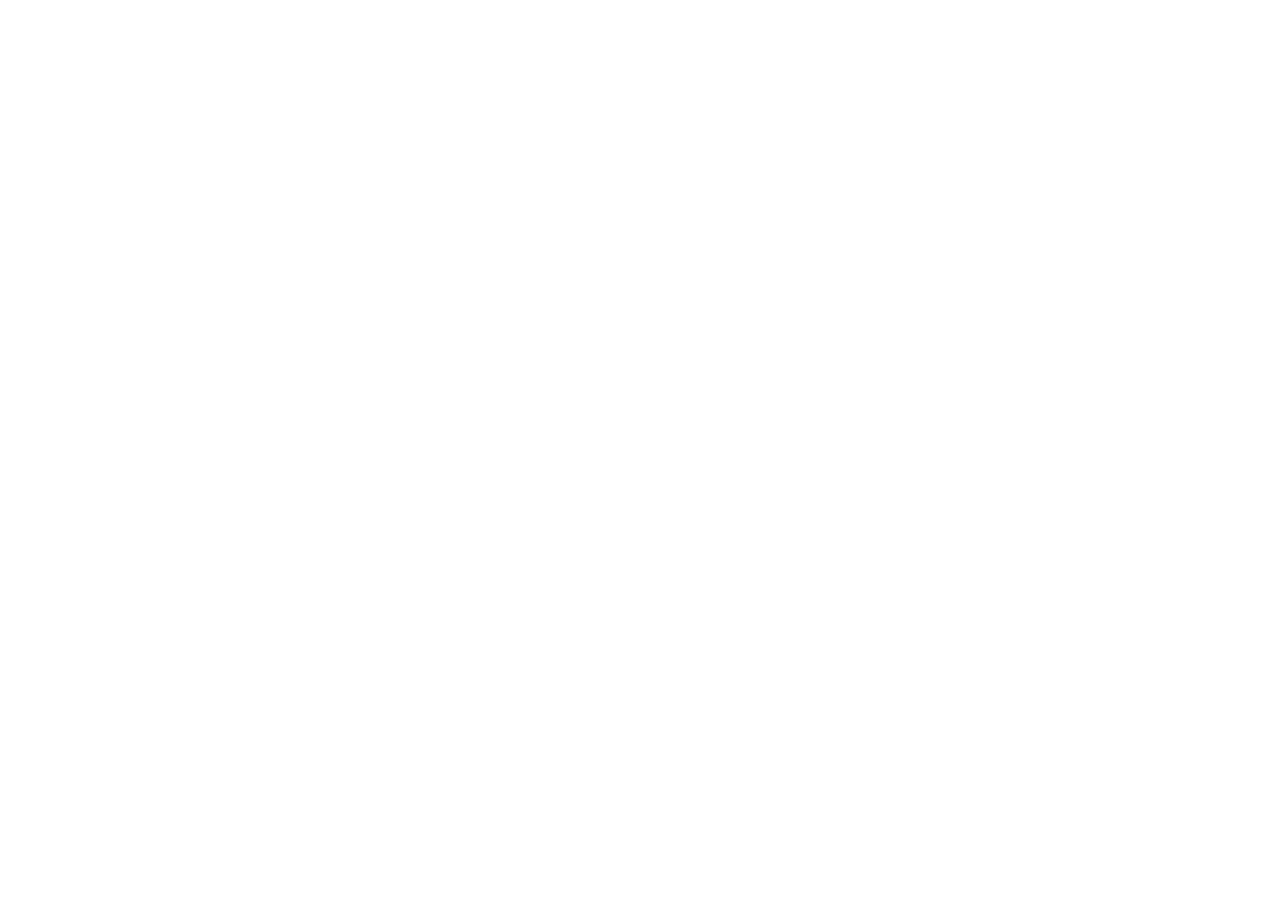
==== index.html @ 8ef93265 "Create index.html" ====
<html>
    <head>
      <script src="https://aframe.io/releases/1.2.0/aframe.min.js"></script>
    </head>
    <body>
      <a-scene>
        <a-box position="-1 0.5 -3" rotation="0 45 0" color="#4CC3D9"></a-box>
        <a-sphere position="0 1.25 -5" radius="1.25" color="#EF2D5E"></a-sphere>
        <a-cylinder position="1 0.75 -3" radius="0.5" height="1.5" color="#FFC65D"></a-cylinder>
        <a-plane position="0 0 -4" rotation="-90 0 0" width="4" height="4" color="#7BC8A4"></a-plane>
        <a-sky color="#ECECEC"></a-sky>
      </a-scene>
    </body>
  </html>
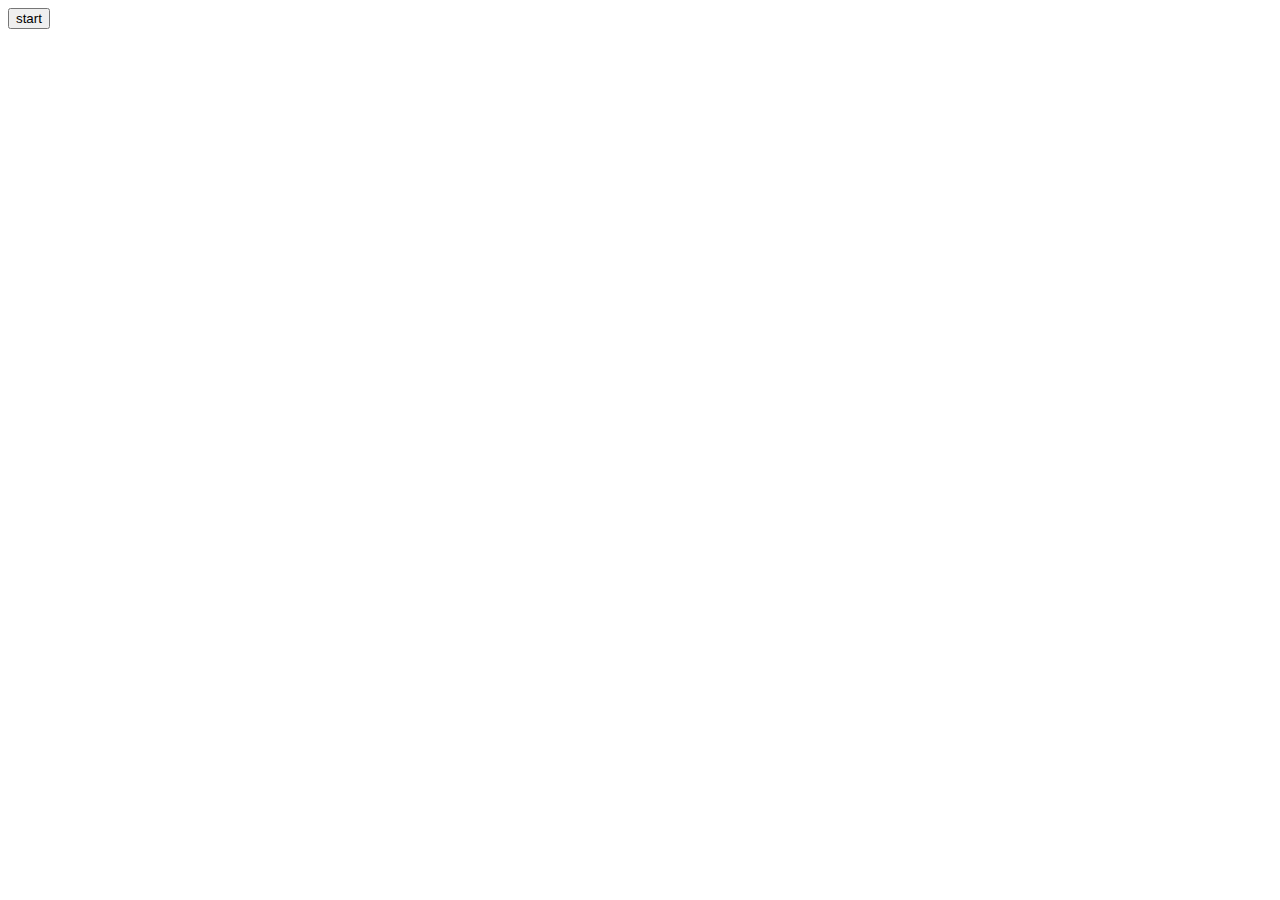
==== commit 09836b12: "Update index.html" ====
--- a/index.html
+++ b/index.html
@@ -1,14 +1,30 @@
+
+<!DOCTYPE html>
 <html>
-    <head>
-      <script src="https://aframe.io/releases/1.2.0/aframe.min.js"></script>
-    </head>
-    <body>
-      <a-scene>
-        <a-box position="-1 0.5 -3" rotation="0 45 0" color="#4CC3D9"></a-box>
-        <a-sphere position="0 1.25 -5" radius="1.25" color="#EF2D5E"></a-sphere>
-        <a-cylinder position="1 0.75 -3" radius="0.5" height="1.5" color="#FFC65D"></a-cylinder>
-        <a-plane position="0 0 -4" rotation="-90 0 0" width="4" height="4" color="#7BC8A4"></a-plane>
-        <a-sky color="#ECECEC"></a-sky>
-      </a-scene>
-    </body>
-  </html>+  <head>
+    <meta charset="UTF-8">
+    <meta name = "viewport" content ="width=device-width, user-scalable=no, initial-scale=1.0, maximum-scale=1.0, minimum-scale=1.0">
+    <title>FISHING</title>
+    <script src="https://aframe.io/releases/1.2.0/aframe.min.js"></script>
+    <script src="https://unpkg.com/three@0.126.0/build/three.js"></script>
+
+  </head>
+  <body>
+    <button onclick = "activateXR()">start</button>
+    <script>
+      async function activateXR() {
+        const canvas = documernt.createELement("canvas");
+        document.body.appendChild(canvas)
+        const gl = canvas.getContext("webgl", {xrCompatible: true});
+      }
+    </script>
+
+    <!-- <a-scene>
+      <a-box position="-1 0.5 -3" rotation="0 45 0" color="#4CC3D9"></a-box>
+      <a-sphere position="0 1.25 -5" radius="1.25" color="#EF2D5E"></a-sphere>
+      <a-cylinder position="1 0.75 -3" radius="0.5" height="1.5" color="#FFC65D"></a-cylinder>
+      <a-plane position="0 0 -4" rotation="-90 0 0" width="4" height="4" color="#7BC8A4"></a-plane>
+      <a-sky color="#ECECEC"></a-sky>
+    </a-scene> -->
+  </body>
+</html>